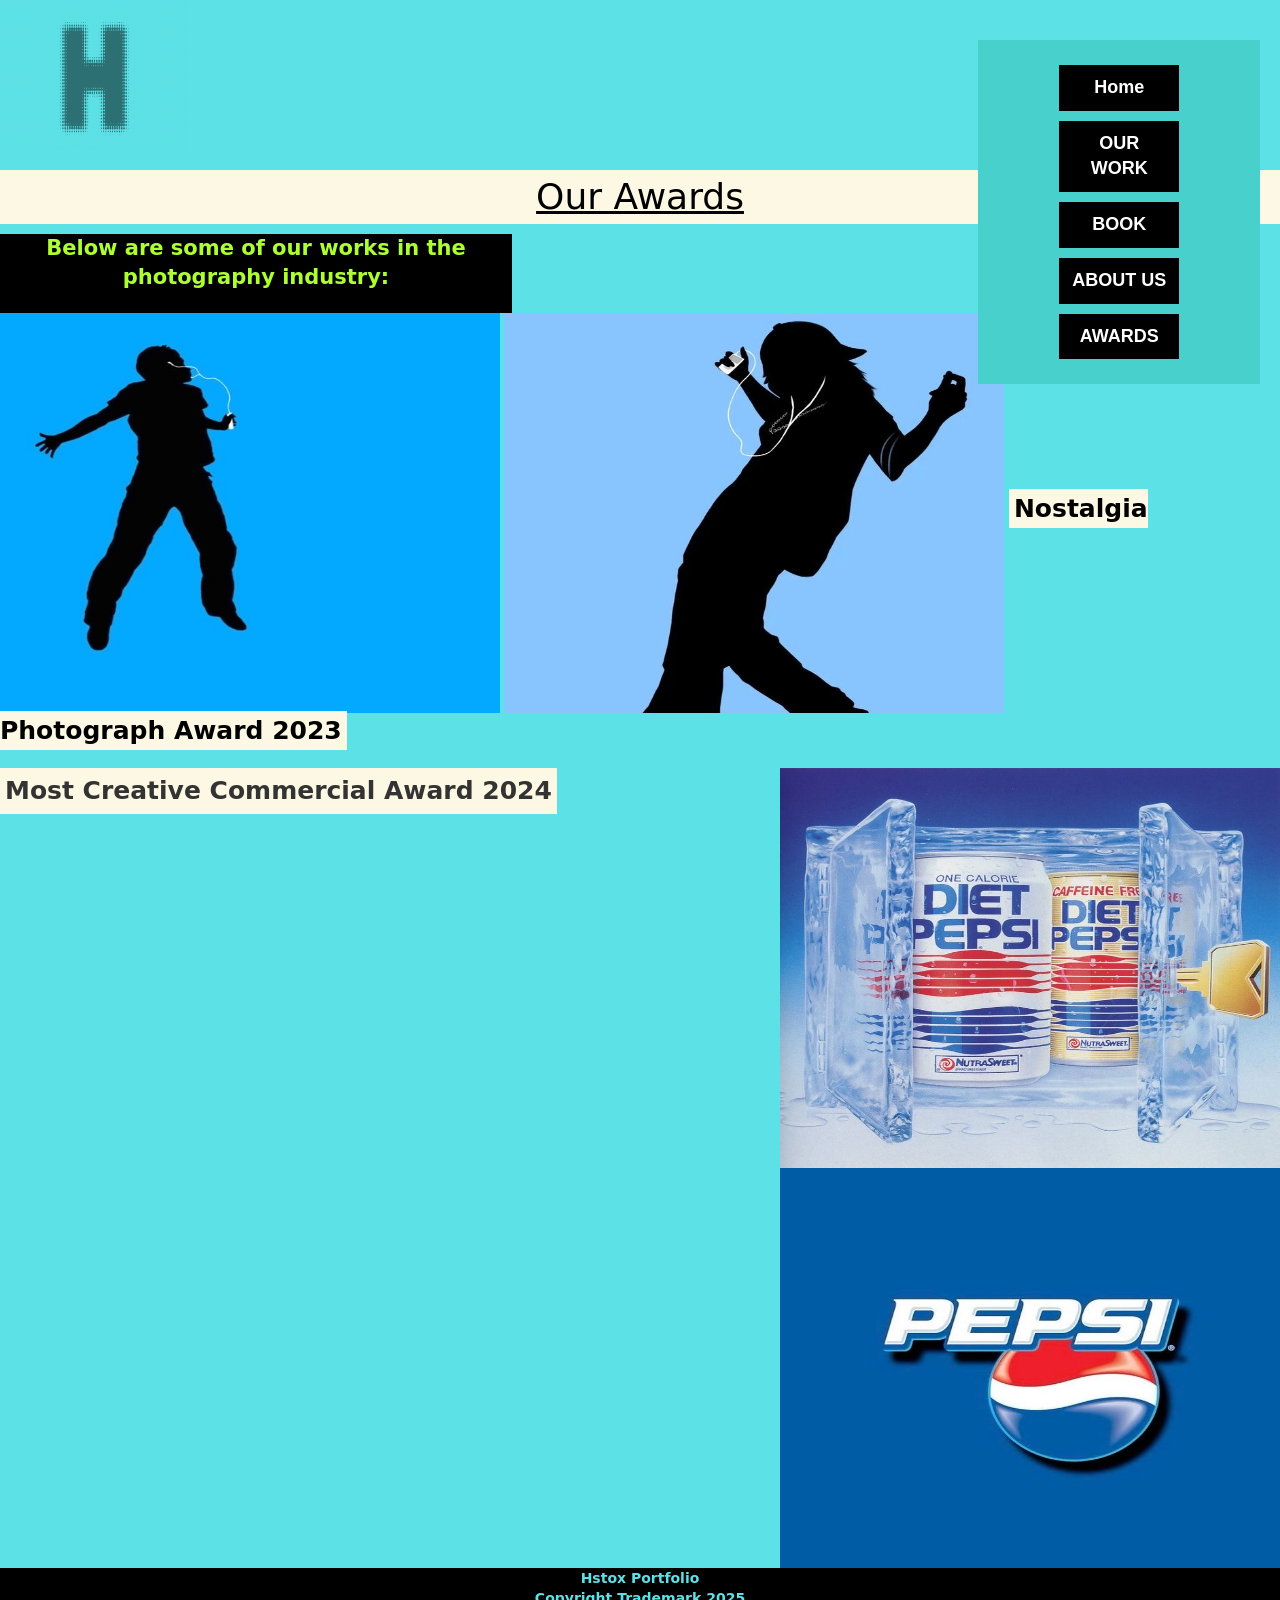
==== Hstox Awards.html @ f45ebf7f "Add files via upload" ====
<!DOCTYPE html>
<html>
     <!-- These are the the links to other documents, 
   contributing to the look, design and interactaction of the webpage, 
   such as Javascript and boostrap.-->
    <link rel="stylesheet" href="https://maxcdn.bootstrapcdn.com/bootstrap/3.4.1/css/bootstrap.min.css">
    <script src="https://ajax.googleapis.com/ajax/libs/jquery/3.7.1/jquery.min.js"></script>
    <script src="https://maxcdn.bootstrapcdn.com/bootstrap/3.4.1/js/bootstrap.min.js"></script>
    <script src="Hstox.js"></script>
  
<header>
       <!-- This contains a link to another documents, 
   contributing to the look, design and interactaction of the webpage, 
   which is a CSS stylesheet. But also the logo and navigation buttons; And the page title. .--> 
    <title>Hstox Our Works</title>
    <link rel="stylesheet" href="Hstox.css">
    <script src="https://cdn.jsdelivr.net/npm/@popperjs/core@2.11.8/dist/umd/popper.min.js" integrity="sha384-I7E8VVD/ismYTF4hNIPjVp/Zjvgyol6VFvRkX/vR+Vc4jQkC+hVqc2pM8ODewa9r" crossorigin="anonymous"></script>
    <script src="https://cdn.jsdelivr.net/npm/bootstrap@5.3.3/dist/js/bootstrap.min.js" integrity="sha384-0pUGZvbkm6XF6gxjEnlmuGrJXVbNuzT9qBBavbLwCsOGabYfZo0T0to5eqruptLy" crossorigin="anonymous"></script>
    <div class="logo">
    <img src="Hstox Blue logo.png" height="150" width="187"> 
    <nav>
        <button class="menu-btn"><a href="Hstox Home Page.html">Home</a></button>
        <button class="menu-btn"><a href="Hstox Our Work Page.html">OUR WORK</a></button>
        <button class="menu-btn"><a href="Hstox Book a session Page.html">BOOK</a></button>
        <button class="menu-btn"><a href="Hstox's About Us.html">ABOUT US</a></button>
        <button class="menu-btn"><a href="Hstox Awards.html">AWARDS</a></button>
        </nav>
</div>
</header>

<body>
 <!-- The body of the Page contains the home title with a larger boostrap display
   called display-1.  .-->
<h1 class="display-1 mark">Our Awards</h1>
 

<!-- This code in the body contains the description of the Home page
 in a bootstrap lead class for aesthatics. .-->
<div class="Description">
<p1 class="lead">Below are some of our works in the photography industry:</p1><br><br>
<br<br>
</div>

<!-- This code in the body of the Hstox Awards page, contains the Nostalgia Awards that Hstox won.  .-->
<div class="NostalgiaAward">
    <!-- <p1>2023</p1><br>
    <p1><b>Nostalgia Photograph Award</b></p1><br><br> -->
    <img src="NostalgiaAward1.jpeg" height="400" width="500">
    <img src="NostalgiaAward2.jpeg" height="400" width="500">
    <p1 class= "award-a mark"><b>Nostalgia Photograph Award 2023</b></p1><br><br>
    <!-- <img src="NostalgiaAward3.jpeg" height="400" width="500"> -->
</div>

<!-- This code in the body of the Hstox Awards page, contains the Most Creative Commercial Award that Hstox won.  .-->
<div class="Mcreative">
<!-- <p1>2024</p1><br>1> -->
<p1  class= "award-b mark"><b>Most Creative Commercial Award 2024 </br></p1>
<img src="CommercialPhoto2.jpeg" height="400" width="500">
<!-- <p1><b>Most Creative Commercial Award</b></p1> -->
<img src="CommercialPhoto4.jpeg" height="400" width="500">
</div>




</div>

</body>
<!-- A footer for the page with the company name and copyright link for the clients to fill in with the year. .-->
 <footer><b>Hstox Portfolio</footer><a href =""></href><footer>Copyright Trademark 2025</b></footer>
</html>



</body>


<main>
---- Hstox.css ----
/* This is the CSS for my Home Page Title */
.HomeTitle{
    color: yellowgreen;
    background-color:#5CE1E6;
    text-align: center;
    font-family: system-ui, -apple-system, BlinkMacSystemFont, 'Segoe UI', Roboto, Oxygen, Ubuntu, Cantarell, 'Open Sans', 'Helvetica Neue', sans-serif;
font-size: 20;
}

/* This is the CSS code configuration for the first line of the catchprase for my Home Page */
.catchprase{

color: black;
background-color: #5CE1E6;
text-align: left;
font-family: system-ui, -apple-system, BlinkMacSystemFont, 'Segoe UI', Roboto, Oxygen, Ubuntu, Cantarell, 'Open Sans', 'Helvetica Neue', sans-serif;
font-size: 100px;
}


/* This is the CSS code configuration for the second line of the catchprase for my Home Page */

.catchprase2{
    color:black;
    text-align: center;
    /*
    font-family: system-ui, -apple-system, BlinkMacSystemFont, 'Segoe UI', Roboto, Oxygen, Ubuntu, Cantarell, 'Open Sans', 'Helvetica Neue', sans-serif;
    */
    font-family:'Gill Sans', 'Gill Sans MT', Calibri, 'Trebuchet MS', sans-serif;
    font-size: 85px;  
    font-style: italic;  
    text-align: center;
}


/* This is the CSS code configuration for description on my Home Page */

.HomeDescription{
background-color: black;
color: #5CE1E6;
font-family: system-ui, -apple-system, BlinkMacSystemFont, 'Segoe UI', Roboto, Oxygen, Ubuntu, Cantarell, 'Open Sans', 'Helvetica Neue', sans-serif;
font-size: 25px;
}

/* This is the CSS code configuration for the Learn more hyperlinked button for my Home Page */

.HomeLearnMore{
    background-color: gold;
    border: 1000px;
    border-radius: 1000px;
    width: 100px;
    outline: transparent;
    transition: 0.6s;
}


/* This is the CSS code configuration for the hover effect for the learn more hyperlinked button in my Home Page */
.HomeLearnMore:hover{
    background-color: white;
    color: black
}



/* This is the configuration for my logo on the home page. */

.logo{
background-color: #5CE1E6;
}


/* These are the configurations for my buttons div. */
.buttons{
text-align: right;
background-color: brown;
float: right;
background-color:brown;
}



.buttons:hover{

    background-color: greenyellow;
    outline: transparent;
    transition: 0.6s;

}





p{
font-family: system-ui, -apple-system, BlinkMacSystemFont, 'Segoe UI', Roboto, Oxygen, Ubuntu, Cantarell, 'Open Sans', 'Helvetica Neue', sans-serif;

}




/* This is the configuration for the entire body of the pages for the Hstox Website.. */

body{
background-color: #5CE1E6;
}


/* This is the configuration for the largest heading on each page of the Hstox Website. */
h1{
color: #5CE1E6;
/* background-color: black;  */
color: black;
text-decoration: underline;
text-align: center;
font-family: system-ui, -apple-system, BlinkMacSystemFont, 'Segoe UI', Roboto, Oxygen, Ubuntu, Cantarell, 'Open Sans', 'Helvetica Neue', sans-serif;

}


.Description{
color: greenyellow;
background-color: black;
width: 40%;
text-align: center;
font-family: system-ui, -apple-system, BlinkMacSystemFont, 'Segoe UI', Roboto, Oxygen, Ubuntu, Cantarell, 'Open Sans', 'Helvetica Neue', sans-serif;
}


/* This is the configuration for the staff description on the About Us page of the Hstox Website. */
.staff{
    color: greenyellow;
background-color: black;
 font-family:system-ui, -apple-system, BlinkMacSystemFont, 'Segoe UI', Roboto, Oxygen, Ubuntu, Cantarell, 'Open Sans', 'Helvetica Neue', sans-serif;
}

/* This is the configuration for the footer (at the very bottom of the page) on each page of the Hstox Website. */
footer{
color: #5CE1E6;
background: black;
font-family: system-ui, -apple-system, BlinkMacSystemFont, 'Segoe UI', Roboto, Oxygen, Ubuntu, Cantarell, 'Open Sans', 'Helvetica Neue', sans-serif;
text-align: center;
}


/* This is the configuration for the Nostalgia Award on the Awards page of the Hstox Website. */
.NostalgiaAward{
color: black;
font-family: system-ui, -apple-system, BlinkMacSystemFont, 'Segoe UI', Roboto, Oxygen, Ubuntu, Cantarell, 'Open Sans', 'Helvetica Neue', sans-serif;

/* This is the configuration for the Most creative Award  on the Awards page of the Hstox Website. */
}

.Mcreative{
text-align: right;
font-family: system-ui, -apple-system, BlinkMacSystemFont, 'Segoe UI', Roboto, Oxygen, Ubuntu, Cantarell, 'Open Sans', 'Helvetica Neue', sans-serif;

}

/* This is the configuration for the graphic design div on the Our works Page of the Hstox Website. */
.Graphicdesign{
color:blue;
font-family: system-ui, -apple-system, BlinkMacSystemFont, 'Segoe UI', Roboto, Oxygen, Ubuntu, Cantarell, 'Open Sans', 'Helvetica Neue', sans-serif;
}


/* This is the configuration for the Independant div on the Our works Page of the Hstox Website. */
.Independent{
color: black;
font-family: system-ui, -apple-system, BlinkMacSystemFont, 'Segoe UI', Roboto, Oxygen, Ubuntu, Cantarell, 'Open Sans', 'Helvetica Neue', sans-serif;

}

/* This is the configuration for the Commercial photograph div on the Our works Page of the Hstox Website. */
.Commercialphotograph{
color: black;
font-family:system-ui, -apple-system, BlinkMacSystemFont, 'Segoe UI', Roboto, Oxygen, Ubuntu, Cantarell, 'Open Sans', 'Helvetica Neue', sans-serif;

}


 

/* These are the configurations for the Hstox Book a session form that uses boostrap to enhance it layout,
on the Book a session page of the Hstox Website. */
.form-book{
    background-color: mediumturquoise;
    text-align: center;
    width: 50%;
    padding-top: 20px;
    padding-bottom: 100px;
    padding-right: 100px;
    padding-left: 100px;
    font-size: 30px;
}

.book-input{
    background-color:paleturquoise;
    border-color:paleturquoise;
    align-items: center;
}

.book-submit-button{
    background-color:mediumspringgreen;
    border-color: mediumspringgreen;
    margin-top: 20px;
}

/* These are the configurations for my buttons div. */
.buttons{
    background-color: brown;
}
#button__1{
    background-color: brown;
}



/* This is the CSS configurations for my navigation bar and menu buttons on the top right
of each page on the Hstox Website.. */

/* ensures that the nav bar stays in place and adjusts the colour */
   nav { 
        display: flex;
        flex-direction: column;
        align-items: center;
        background-color: mediumturquoise; /* Keeps my background color */
        padding: 20px;
        width: 200px; /* Adjust width as needed */
        position: fixed; /* Keeps it in place while scrolling */
        right: 20px; 
        top: 40px;
        z-index: 1000;   

           
        
} 

.menu-btn {

    background-color: black; /* Change button color */
    border: none;
    padding: 10px;
    width: 120px;
    text-align: center;
   margin: 5px 0;
}

.menu-btn a {

    text-decoration: none;
    color: white; /* Text color */
    font-size: 18px;
    font-weight: bold;
    display: block;

}

.menu-btn:hover {
 background-color: dimgray; /* Hover effect */

} 


/* These are the configurations for the items and descripions of Each Page of the Hstox Website
except the Home and About Us page. */
.Description-main{
    text-align: center;
    background-color: black;
    color: greenyellow;
    font-size: 20px;
    /* font-family: Georgia, 'Times New Roman', Times, serif; */
}


/* This is a configurations for every lead boostrap paragraph or head type used of the Hstox Website. */
.lead{
    margin-bottom: 30px;
    margin-top: 40px;
    font-weight: bolder;
    text-align: center;
}

/* This is a configurations for the titles describing the photographic type on the Our Work page.  */
.type-title{
    text-align: center;
    font-weight: bolder;
    font-size: 30px;
    margin-top: 20px;
    background-color: mediumaquamarine;
    color: brown;
}

/* This is the configuration for the image classes of the About Us Page */
.image-AboutUs{
    display: block;
    margin: 0 auto;
}

/* This is the configuration for the description of the About Us Page */
.Description-AboutUs{
    align-items: center;
    text-align: center;
}


/* These are the configurations made for the availability function when making a booking request
on the Hstox book a session page. */
#availability {
    display: grid;
    grid-template-columns: repeat(7, 1fr);
    gap: 10px;
    margin-top: 20px;
}

.availability-day {
    padding: 10px;
    text-align: center;
    border: 1px solid #ccc;
    border-radius: 5px;
}

.available {
    background-color: #d4edda;
    color: #155724;
}

.unavailable {
    background-color: #f8d7da;
    color: #721c24;
    text-decoration: line-through;
}


/* These are the configurations for the Award titles on the Hstox Awards Page. *//* These are the configurations for the Award titles on the Hstox Awards Page.*/
.award-a{
    font-size: 25px;
    font-weight: bold;

}

 .award-b{
    font-size: 25px;
    font-weight: bold;
    float: left;
    
} 

/* These are the media screen configurations for the buttons of each page
 on various mobile devices and a tablet for the Hstox Website. */

/* This media query is optimised for smaller mini phone screens. */
@media all and (max-width: 480px){
 nav{ 
     width: 13%;
     display: flex;
     text-align: justify;
   }
    .menu-btn{
        width: 40%;
        display: flex;
    }
    .menu-btn a{
        width: 3%;
        display: flex;
    }
}

/* This media query is optimised for standard phone screens. */
@media screen and (max-width: 576px){
    nav{
        width: 17%;
        display: flex;
        text-align: justify;
    }
.menu-btn{
    width: 60%;
     display: flex;
  
}
.menu-btn a{
    width: 12%;
    display: flex;
}
}

/* This media query is optimised for larger phone screens.*/
@media all and (max-width: 767px){
    nav{
        width: 20%;
        display: flex;
        text-align: justify;
    }
.menu-btn{
    width: 90%;
     display: flex;
}
.menu-btn a{
    width: 20%;
    display: flex;


}
}

/* This media query is for tablet screens. */
@media all and (max-width: 1024px){


    nav{
        width: 100%;
        display: flex;
        text-align: justify;
    }
    .menu-btn{
        width: 100%;
        display: flex;
    }
    .menu-btn a{
        width: 99%;
        display: flex;
    }
}
    nav{
        width: 22%;
        display: flex;
        text-align: justify;
    }
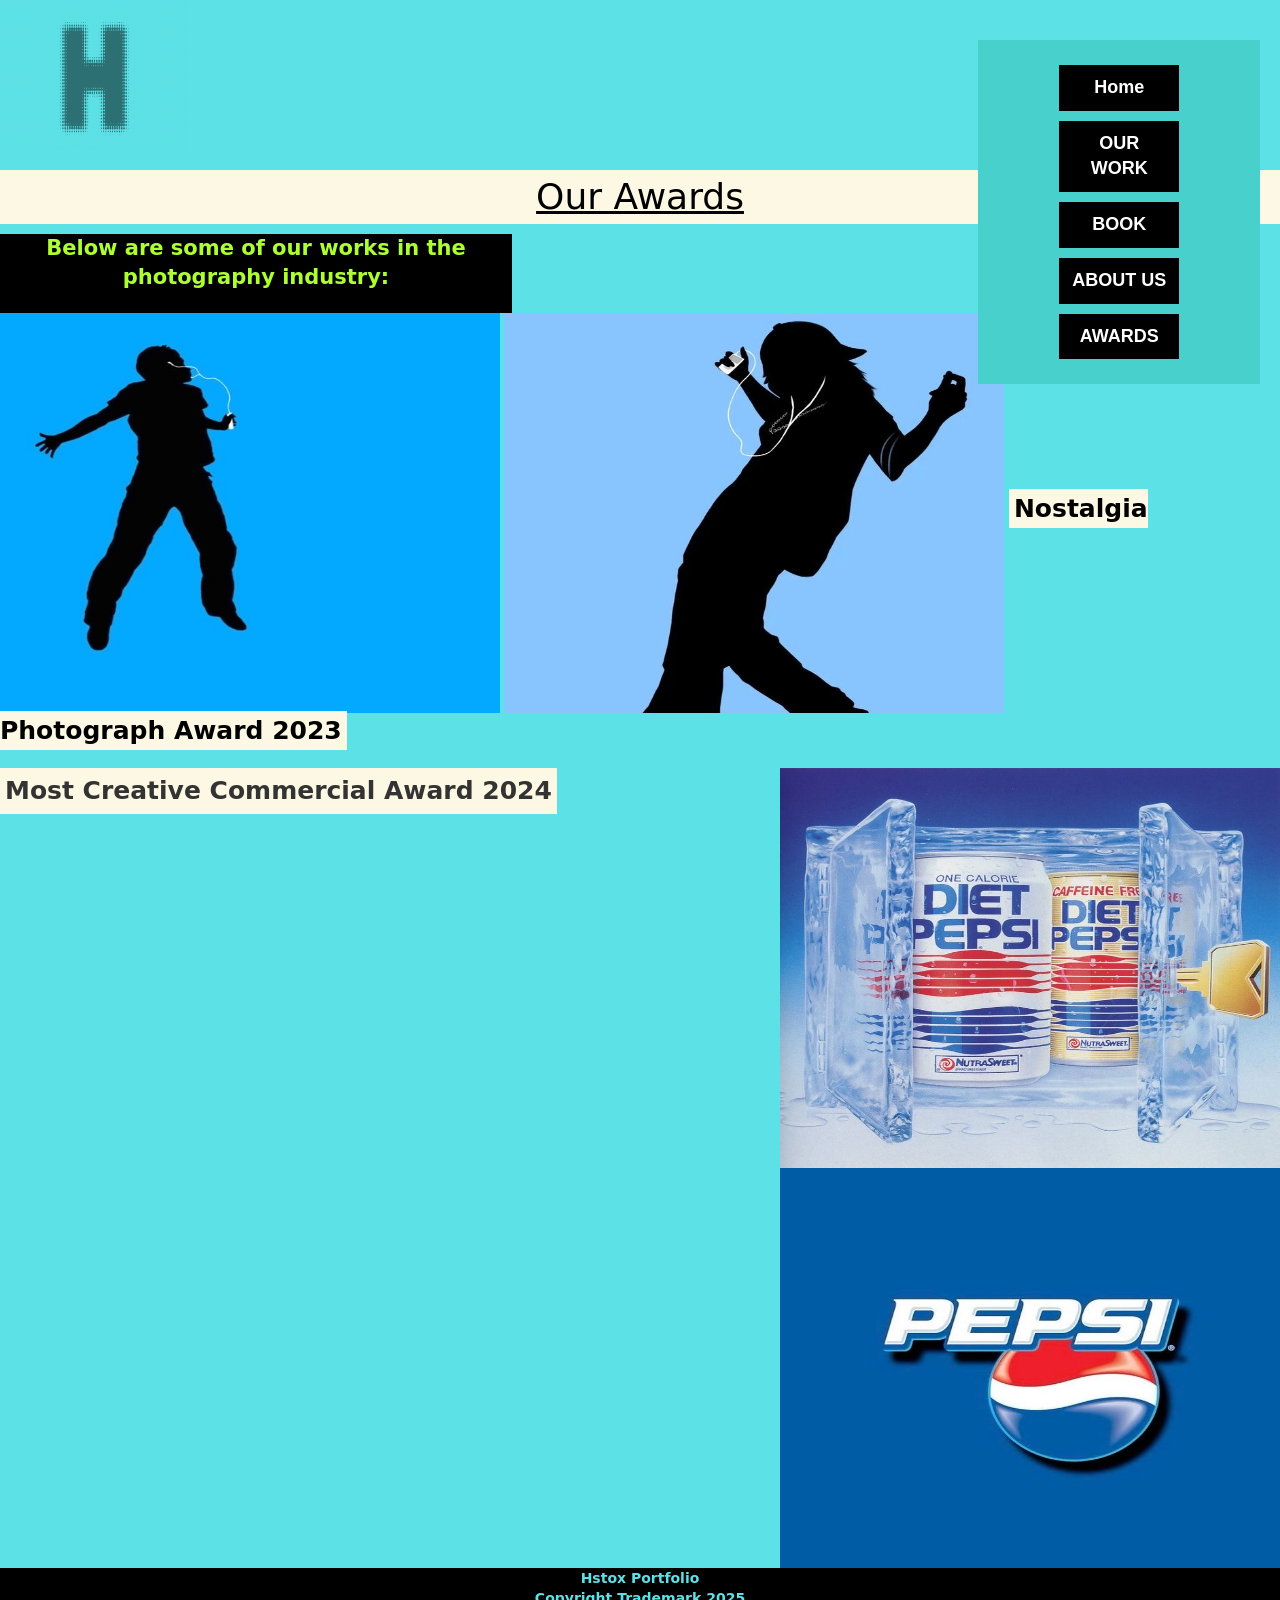
==== commit 59d3c20a: "Add files via upload -Updated the footer and highlighted it. -Fixed comments for code." ====
--- a/Hstox Awards.html
+++ b/Hstox Awards.html
@@ -19,7 +19,7 @@
     <div class="logo">
     <img src="Hstox Blue logo.png" height="150" width="187"> 
     <nav>
-        <button class="menu-btn"><a href="Hstox Home Page.html">Home</a></button>
+        <button class="menu-btn"><a href="Index.html.html">Home</a></button>
         <button class="menu-btn"><a href="Hstox Our Work Page.html">OUR WORK</a></button>
         <button class="menu-btn"><a href="Hstox Book a session Page.html">BOOK</a></button>
         <button class="menu-btn"><a href="Hstox's About Us.html">ABOUT US</a></button>
@@ -41,22 +41,19 @@
 <br<br>
 </div>
 
-<!-- This code in the body of the Hstox Awards page, contains the Nostalgia Awards that Hstox won.  .-->
+<!-- This code in the body of the Hstox Awards page, contains the Nostalgia Awards that Hstox won with a
+ Bootstrap paragraph class to highlight the text.  .-->
 <div class="NostalgiaAward">
-    <!-- <p1>2023</p1><br>
-    <p1><b>Nostalgia Photograph Award</b></p1><br><br> -->
     <img src="NostalgiaAward1.jpeg" height="400" width="500">
     <img src="NostalgiaAward2.jpeg" height="400" width="500">
     <p1 class= "award-a mark"><b>Nostalgia Photograph Award 2023</b></p1><br><br>
-    <!-- <img src="NostalgiaAward3.jpeg" height="400" width="500"> -->
 </div>
 
-<!-- This code in the body of the Hstox Awards page, contains the Most Creative Commercial Award that Hstox won.  .-->
+<!-- This code in the body of the Hstox Awards page, contains the Most Creative Commercial Award that Hstox won with a
+ Bootstrap paragraph class to highlight the text.  .-->
 <div class="Mcreative">
-<!-- <p1>2024</p1><br>1> -->
 <p1  class= "award-b mark"><b>Most Creative Commercial Award 2024 </br></p1>
 <img src="CommercialPhoto2.jpeg" height="400" width="500">
-<!-- <p1><b>Most Creative Commercial Award</b></p1> -->
 <img src="CommercialPhoto4.jpeg" height="400" width="500">
 </div>
 
@@ -66,8 +63,10 @@
 </div>
 
 </body>
-<!-- A footer for the page with the company name and copyright link for the clients to fill in with the year. .-->
- <footer><b>Hstox Portfolio</footer><a href =""></href><footer>Copyright Trademark 2025</b></footer>
+
+<!-- A footer for the page with the company name and underlined copyright link for the clients to fill in with the year. .-->
+ 
+<footer><b>Hstox Portfolio</footer><a href =""></href><footer><u>Copyright Trademark 2025</u></b></footer>
 </html>
 
 
--- a/Hstox.css
+++ b/Hstox.css
@@ -1,6 +1,5 @@
 
-
-/* This is the CSS for my Home Page Title */
+/* This is the CSS for the Hstox Home Page Title */
 .HomeTitle{
     color: yellowgreen;
     background-color:#5CE1E6;
@@ -9,7 +8,8 @@
 font-size: 20;
 }
 
-/* This is the CSS code configuration for the first line of the catchprase for my Home Page */
+
+/* This is the CSS code configuration for the first line of the catchprase for Hstox Home Page */
 .catchprase{
 
 color: black;
@@ -20,14 +20,12 @@
 }
 
 
-/* This is the CSS code configuration for the second line of the catchprase for my Home Page */
+
+/* This is the CSS code configuration for the second line of the catchprase for the Hstox Home Page */
 
 .catchprase2{
     color:black;
     text-align: center;
-    /*
-    font-family: system-ui, -apple-system, BlinkMacSystemFont, 'Segoe UI', Roboto, Oxygen, Ubuntu, Cantarell, 'Open Sans', 'Helvetica Neue', sans-serif;
-    */
     font-family:'Gill Sans', 'Gill Sans MT', Calibri, 'Trebuchet MS', sans-serif;
     font-size: 85px;  
     font-style: italic;  
@@ -35,7 +33,9 @@
 }
 
 
-/* This is the CSS code configuration for description on my Home Page */
+
+
+/* This is the CSS code configuration for description on the Hstox Home Page */
 
 .HomeDescription{
 background-color: black;
@@ -44,7 +44,10 @@
 font-size: 25px;
 }
 
-/* This is the CSS code configuration for the Learn more hyperlinked button for my Home Page */
+
+
+
+/* This is the CSS code configuration for the Learn more hyperlinked button for the Hstox Home Page */
 
 .HomeLearnMore{
     background-color: gold;
@@ -56,7 +59,9 @@
 }
 
 
-/* This is the CSS code configuration for the hover effect for the learn more hyperlinked button in my Home Page */
+
+
+/* This is the CSS code configuration for the hover effect for the learn more hyperlinked button on the Hstox Home Page */
 .HomeLearnMore:hover{
     background-color: white;
     color: black
@@ -64,34 +69,14 @@
 
 
 
-/* This is the configuration for my logo on the home page. */
+/* This is the configuration for Hstox logo on the home page. */
 
 .logo{
 background-color: #5CE1E6;
 }
 
 
-/* These are the configurations for my buttons div. */
-.buttons{
-text-align: right;
-background-color: brown;
-float: right;
-background-color:brown;
-}
-
-
-
-.buttons:hover{
-
-    background-color: greenyellow;
-    outline: transparent;
-    transition: 0.6s;
-
-}
-
-
-
-
+/* This is the configuration for paragraphs on each Hstox page. */
 
 p{
 font-family: system-ui, -apple-system, BlinkMacSystemFont, 'Segoe UI', Roboto, Oxygen, Ubuntu, Cantarell, 'Open Sans', 'Helvetica Neue', sans-serif;
@@ -111,7 +96,6 @@
 /* This is the configuration for the largest heading on each page of the Hstox Website. */
 h1{
 color: #5CE1E6;
-/* background-color: black;  */
 color: black;
 text-decoration: underline;
 text-align: center;
@@ -119,7 +103,7 @@
 
 }
 
-
+/* This is the CSS code configuration for description on the Awards Page*/
 .Description{
 color: greenyellow;
 background-color: black;
@@ -145,19 +129,25 @@
 }
 
 
+
 /* This is the configuration for the Nostalgia Award on the Awards page of the Hstox Website. */
 .NostalgiaAward{
 color: black;
 font-family: system-ui, -apple-system, BlinkMacSystemFont, 'Segoe UI', Roboto, Oxygen, Ubuntu, Cantarell, 'Open Sans', 'Helvetica Neue', sans-serif;
 
+
 /* This is the configuration for the Most creative Award  on the Awards page of the Hstox Website. */
 }
-
 .Mcreative{
 text-align: right;
 font-family: system-ui, -apple-system, BlinkMacSystemFont, 'Segoe UI', Roboto, Oxygen, Ubuntu, Cantarell, 'Open Sans', 'Helvetica Neue', sans-serif;
 
 }
+
+
+
+
+
 
 /* This is the configuration for the graphic design div on the Our works Page of the Hstox Website. */
 .Graphicdesign{
@@ -172,6 +162,7 @@
 font-family: system-ui, -apple-system, BlinkMacSystemFont, 'Segoe UI', Roboto, Oxygen, Ubuntu, Cantarell, 'Open Sans', 'Helvetica Neue', sans-serif;
 
 }
+
 
 /* This is the configuration for the Commercial photograph div on the Our works Page of the Hstox Website. */
 .Commercialphotograph{
@@ -208,14 +199,6 @@
     margin-top: 20px;
 }
 
-/* These are the configurations for my buttons div. */
-.buttons{
-    background-color: brown;
-}
-#button__1{
-    background-color: brown;
-}
-
 
 
 /* This is the CSS configurations for my navigation bar and menu buttons on the top right
@@ -226,9 +209,9 @@
         display: flex;
         flex-direction: column;
         align-items: center;
-        background-color: mediumturquoise; /* Keeps my background color */
+        background-color: mediumturquoise; /* Keeps my background colour */
         padding: 20px;
-        width: 200px; /* Adjust width as needed */
+        width: 200px; /* Adjusts width as needed */
         position: fixed; /* Keeps it in place while scrolling */
         right: 20px; 
         top: 40px;
@@ -240,7 +223,7 @@
 
 .menu-btn {
 
-    background-color: black; /* Change button color */
+    background-color: black; /* Button colour */
     border: none;
     padding: 10px;
     width: 120px;
@@ -251,7 +234,7 @@
 .menu-btn a {
 
     text-decoration: none;
-    color: white; /* Text color */
+    color: white; /* Text colour */
     font-size: 18px;
     font-weight: bold;
     display: block;
@@ -271,9 +254,7 @@
     background-color: black;
     color: greenyellow;
     font-size: 20px;
-    /* font-family: Georgia, 'Times New Roman', Times, serif; */
-}
-
+}
 
 /* This is a configurations for every lead boostrap paragraph or head type used of the Hstox Website. */
 .lead{
@@ -283,6 +264,7 @@
     text-align: center;
 }
 
+
 /* This is a configurations for the titles describing the photographic type on the Our Work page.  */
 .type-title{
     text-align: center;
@@ -301,8 +283,10 @@
 
 /* This is the configuration for the description of the About Us Page */
 .Description-AboutUs{
+    margin-right: 350px;
     align-items: center;
     text-align: center;
+    font-size: medium;
 }
 
 
@@ -334,7 +318,7 @@
 }
 
 
-/* These are the configurations for the Award titles on the Hstox Awards Page. *//* These are the configurations for the Award titles on the Hstox Awards Page.*/
+/* These are the configurations for the Award titles on the Hstox Awards Page. */
 .award-a{
     font-size: 25px;
     font-weight: bold;
@@ -351,7 +335,8 @@
 /* These are the media screen configurations for the buttons of each page
  on various mobile devices and a tablet for the Hstox Website. */
 
-/* This media query is optimised for smaller mini phone screens. */
+/* This media query is optimised for the buttons and navigation
+on smaller mini phone screens. */
 @media all and (max-width: 480px){
  nav{ 
      width: 13%;
@@ -368,7 +353,8 @@
     }
 }
 
-/* This media query is optimised for standard phone screens. */
+/* This media query is optimised for the buttons and navigation
+on  standard phone screens. */
 @media screen and (max-width: 576px){
     nav{
         width: 17%;
@@ -386,7 +372,8 @@
 }
 }
 
-/* This media query is optimised for larger phone screens.*/
+/* This media query is optimised for the buttons and navigation
+on  larger phone screens.*/
 @media all and (max-width: 767px){
     nav{
         width: 20%;
@@ -405,7 +392,8 @@
 }
 }
 
-/* This media query is for tablet screens. */
+/* This media query is for the buttons and navigation
+on tablet screens. */
 @media all and (max-width: 1024px){
 
 
@@ -427,4 +415,83 @@
         width: 22%;
         display: flex;
         text-align: justify;
-    }+    }
+
+    
+/* These are the media screen configurations for the Hstox Book a session form on various mobile devices and a tablet. */
+/* This media query is for the booking form on
+smaller phones */
+@media all and (max-width: 480px){
+.form-book{
+    text-align: justify;
+    width: 10%;
+
+
+}
+.book-input{
+    text-align: justify;
+    width: 13%;
+}
+.book-submit-button{
+    text-align: justify;
+   width: 14%;
+}
+}
+
+/* This media query is for the booking form on 
+standard phone screens */
+@media all and (max-width: 576px){
+.form-book{
+    text-align: justify;
+    width: 23%;
+
+}
+.book-input{
+    text-align: justify;
+    width: 18%;
+}
+.book-submit-button{
+    text-align: justify;
+    width: 19%;
+}
+}
+
+/* This media query is for the booking form on bigger
+phone screens*/
+@media all and (max-width: 767px){
+.form-book{
+    text-align: justify;
+    width: 40%;
+}
+.book-input{
+    text-align: justify;
+    width: 35%;
+
+}
+.book-submit-button{
+    text-align: justify;
+    width: 34%;
+
+
+}
+
+
+
+}
+
+/* This media query is for the booking form on 
+tablets*/
+@media all and (max-width: 1024px){
+    .form-book{
+        text-align: justify;
+        width: 100%;
+    }
+.book-input{
+    text-align: justify;
+    width: 98%;
+}
+.book-submit-button{
+    text-align: justify;
+    width: 99%;
+}
+}
